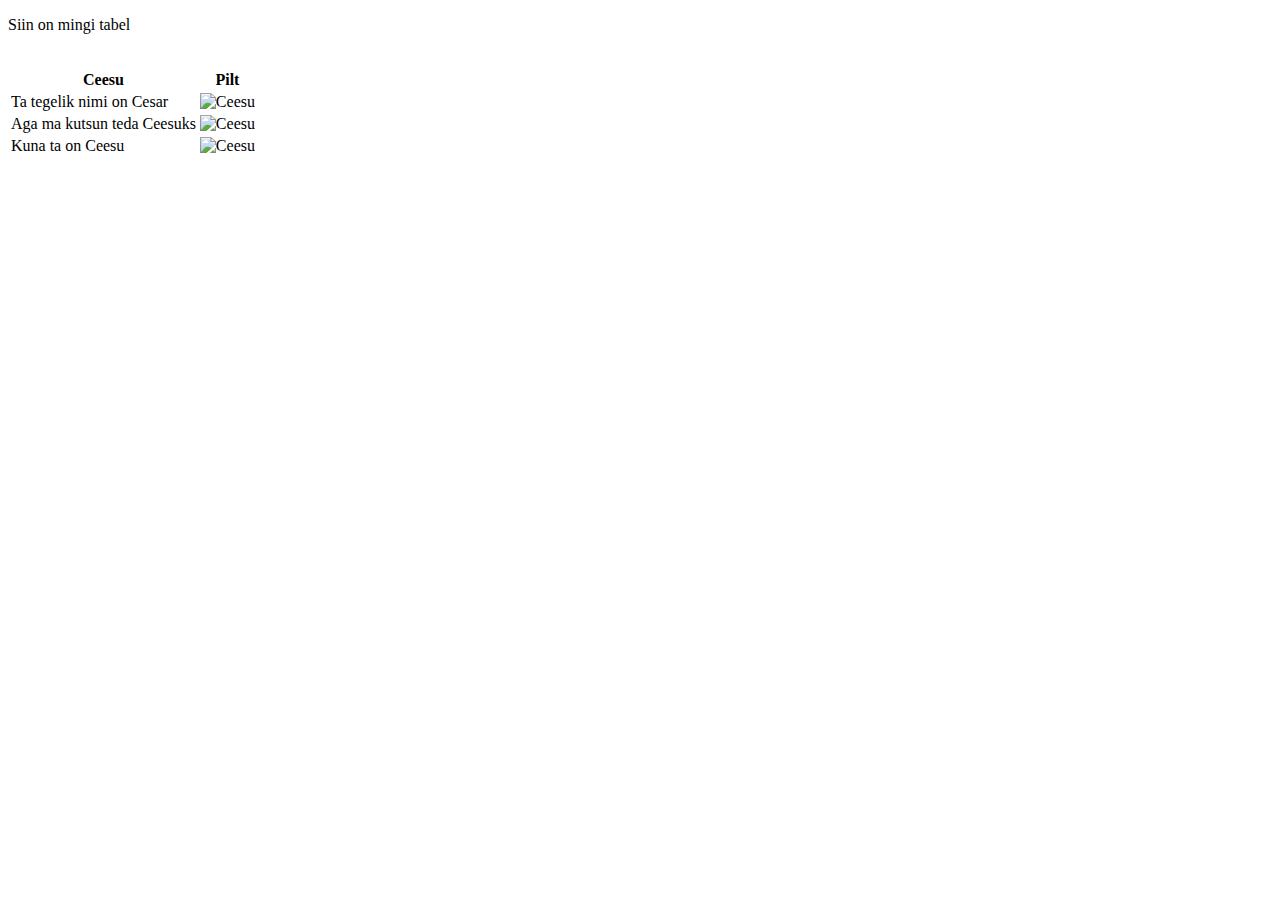
==== Teineleht.html @ a741e8c7 "Add files via upload" ====
<!DOCTYPE html>

<html>
<head>
    <meta charset="UTF-8">
    <title>Ceesu</title>
</head>
<body>
<div>
    <p>Siin on mingi tabel</p>
    <br>
    <table>
        <tr>
            <th>Ceesu</th>
            <th>Pilt</th>
        </tr>
        <tr>
            <td>Ta tegelik nimi on Cesar</td>
            <td><img src="https://www.loomadevarjupaik.eu//media/varjupaik/2020-07/200135%20cesar-15955217300.jpg" alt="Ceesu" width="450" height="321"></td>
        </tr>
        <tr>
            <td>Aga ma kutsun teda Ceesuks</td>
            <td><img src="https://www.loomadevarjupaik.eu//media/varjupaik/2020-07/200135%20cesar-15955217302.jpg" alt="Ceesu" width="440" height="321"></td>
        </tr>
        <tr>
            <td>Kuna ta on Ceesu</td>
            <td><img src="https://www.loomadevarjupaik.eu//media/varjupaik/2020-07/200135%20cesar-15955217301.jpg" alt="Ceesu" width="218" height="321"></td>
        </tr>
    </table>
</div>
</body>



</html>
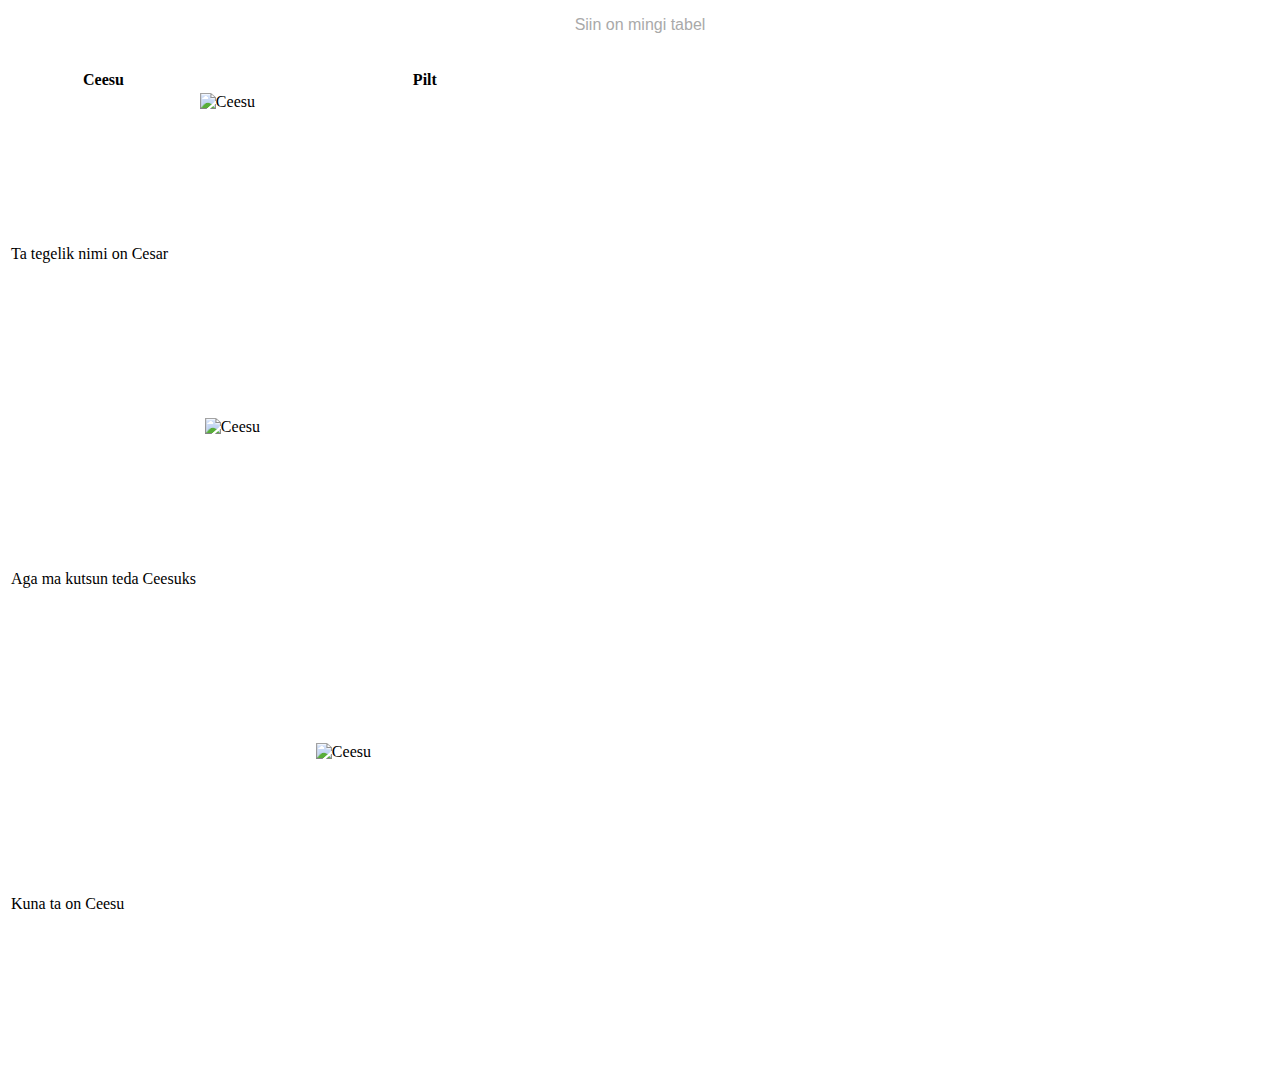
==== commit d3c4c602: "style.css" ====
--- a/Teineleht.html
+++ b/Teineleht.html
@@ -1,10 +1,11 @@
-
+﻿
 <!DOCTYPE html>
 
 <html>
 <head>
     <meta charset="UTF-8">
     <title>Ceesu</title>
+    <link rel="stylesheet" href="style.css">
 </head>
 <body>
 <div>
--- a/style.css
+++ b/style.css
@@ -0,0 +1,47 @@
+﻿       
+h1{
+    font-family: 'Times New Roman';
+    color: blue;
+    text-align: center;
+}
+
+h2 {
+    font-family: 'Times New Roman';
+    color: lightblue;
+    text-align: center;
+}
+
+ol {
+    font-family: 'Arial';
+    text-align: center;
+}
+
+li {
+    color: darkslategray
+}
+
+a {
+    font-family: 'Arial';
+    display: block;
+    text-align: center;
+}
+
+img {
+    display: block;
+    margin-left: auto;
+    margin-right: auto;
+}
+
+p {
+    font-family: 'Arial';
+    color: darkgray;
+    text-align: center;
+}
+
+.row {
+    display: flex;
+}
+
+.column {
+    flex: 50%;
+}
